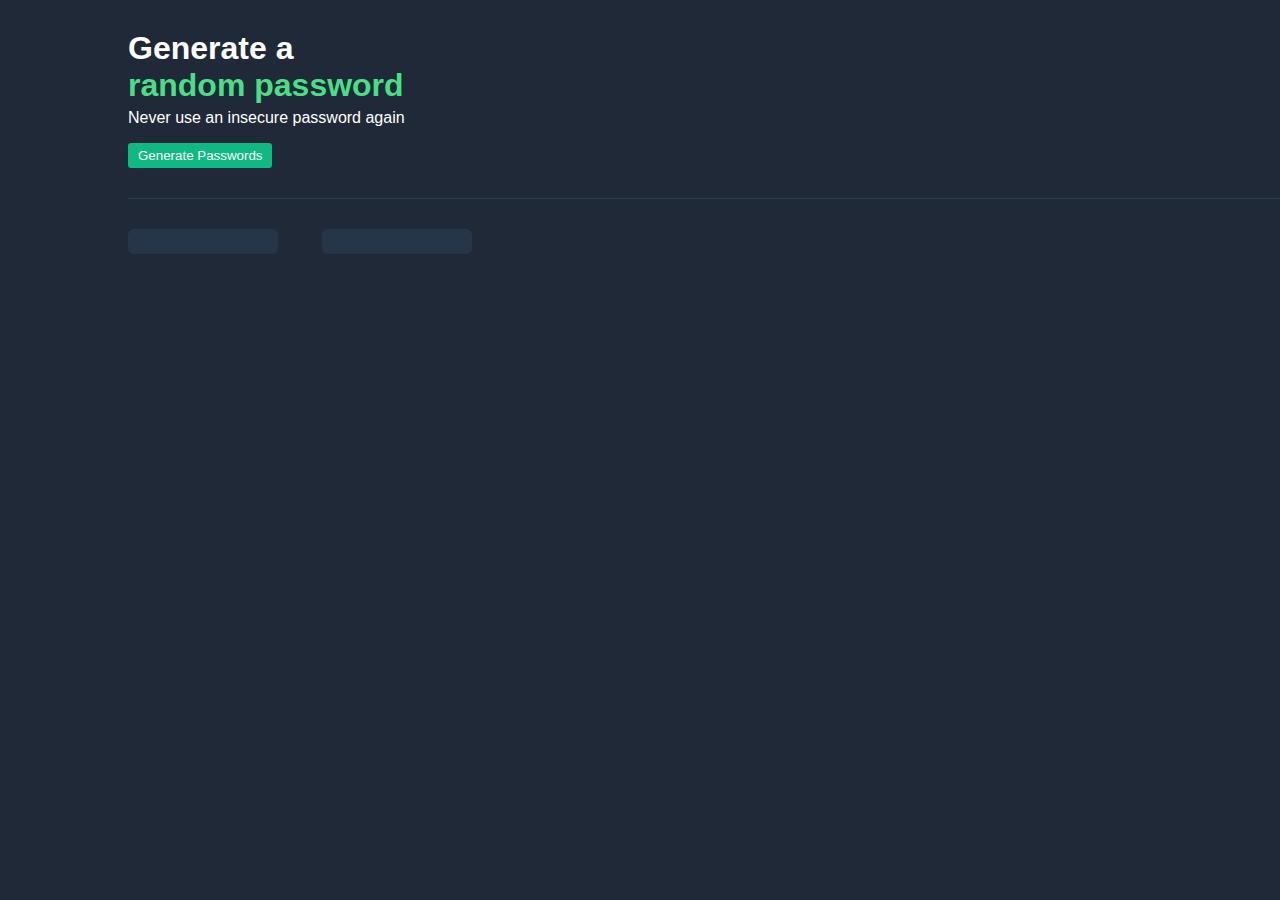
==== passwords.html @ a07159e7 "Initial commit" ====
<html>

<head>
    <link rel="stylesheet" href="Passwords.css">
    <link rel="preconnect" href="https://fonts.googleapis.com">
    <link rel="preconnect" href="https://fonts.gstatic.com" crossorigin>
    <link href="https://fonts.googleapis.com/css2?family=Orbitron:wght@400;700&display=swap" rel="stylesheet">
</head>

<body>
    <h1></h1>
    <script src="passwords.js"></script>
    <div id="header-text">
        <h1 id="first">Generate a</h1>
        <h1 id="second">random password</h1>
        <p>Never use an insecure password again</p>
        <div id="btn">
            <button id="pass-btn" onclick="generatePassword()">Generate Passwords</button>
        </div>
        <div id="passwords">
            <button class="passwords" id="btn-one"></button>
            <button class="passwords" id="btn-two"></button>
        </div>
    </div>
</body>

</html>
---- Passwords.css ----
body {
    margin: 0;
    background: #1F2937;
    font-family: 'Karla', sans-serif;
}

h1 {
    margin: 0;
    color: #ffffff
}

p {
    color: #ffffff;
    margin-top: 5px;
}

#first {
    color: #ffffff
}

#second {
    color: #4ADF86;
}

#header-text {
    padding-left: 10%;
    padding-top: 30px;
}

button {
    background: #10B981;
    border: none;
    border-radius: 3px;
    Padding: 5px 10px;
    color: #ffffff;
}

button:hover {
    cursor: pointer;
}

#btn {
    padding-bottom: 30px;
    border-bottom: 1px solid #2F3E53;
}

.passwords {
    background: #273549;
    border-radius: 6px;
    margin-top: 30px;
    height: 25px;
    width: 150px;
    margin-right: 40px;
}
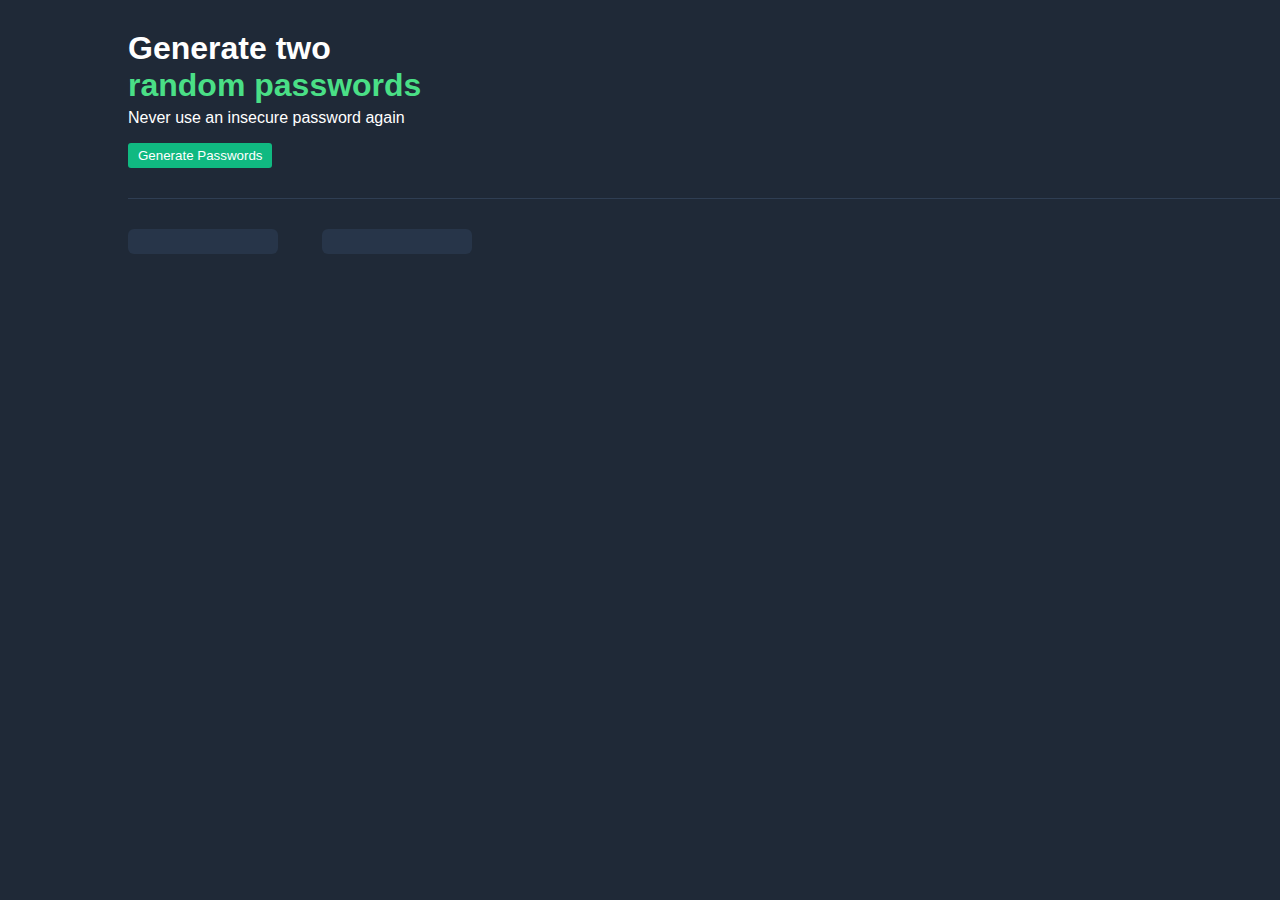
==== commit a175f501: "Updated Headers" ====
--- a/passwords.html
+++ b/passwords.html
@@ -11,8 +11,8 @@
     <h1></h1>
     <script src="passwords.js"></script>
     <div id="header-text">
-        <h1 id="first">Generate a</h1>
-        <h1 id="second">random password</h1>
+        <h1 id="first">Generate two</h1>
+        <h1 id="second">random passwords</h1>
         <p>Never use an insecure password again</p>
         <div id="btn">
             <button id="pass-btn" onclick="generatePassword()">Generate Passwords</button>
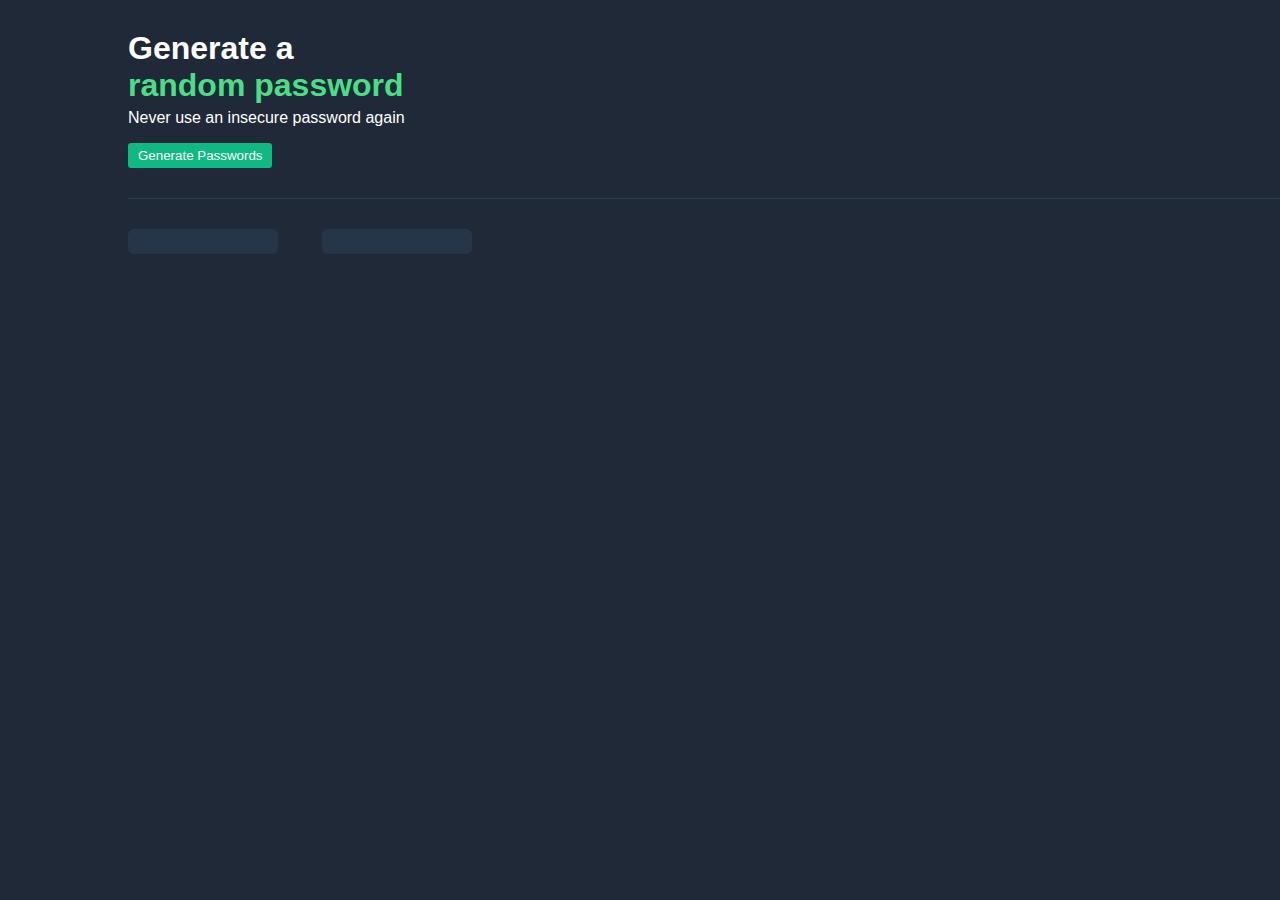
==== commit 662028b3: "Changed headers to original" ====
--- a/passwords.html
+++ b/passwords.html
@@ -11,8 +11,8 @@
     <h1></h1>
     <script src="passwords.js"></script>
     <div id="header-text">
-        <h1 id="first">Generate two</h1>
-        <h1 id="second">random passwords</h1>
+        <h1 id="first">Generate a</h1>
+        <h1 id="second">random password</h1>
         <p>Never use an insecure password again</p>
         <div id="btn">
             <button id="pass-btn" onclick="generatePassword()">Generate Passwords</button>
